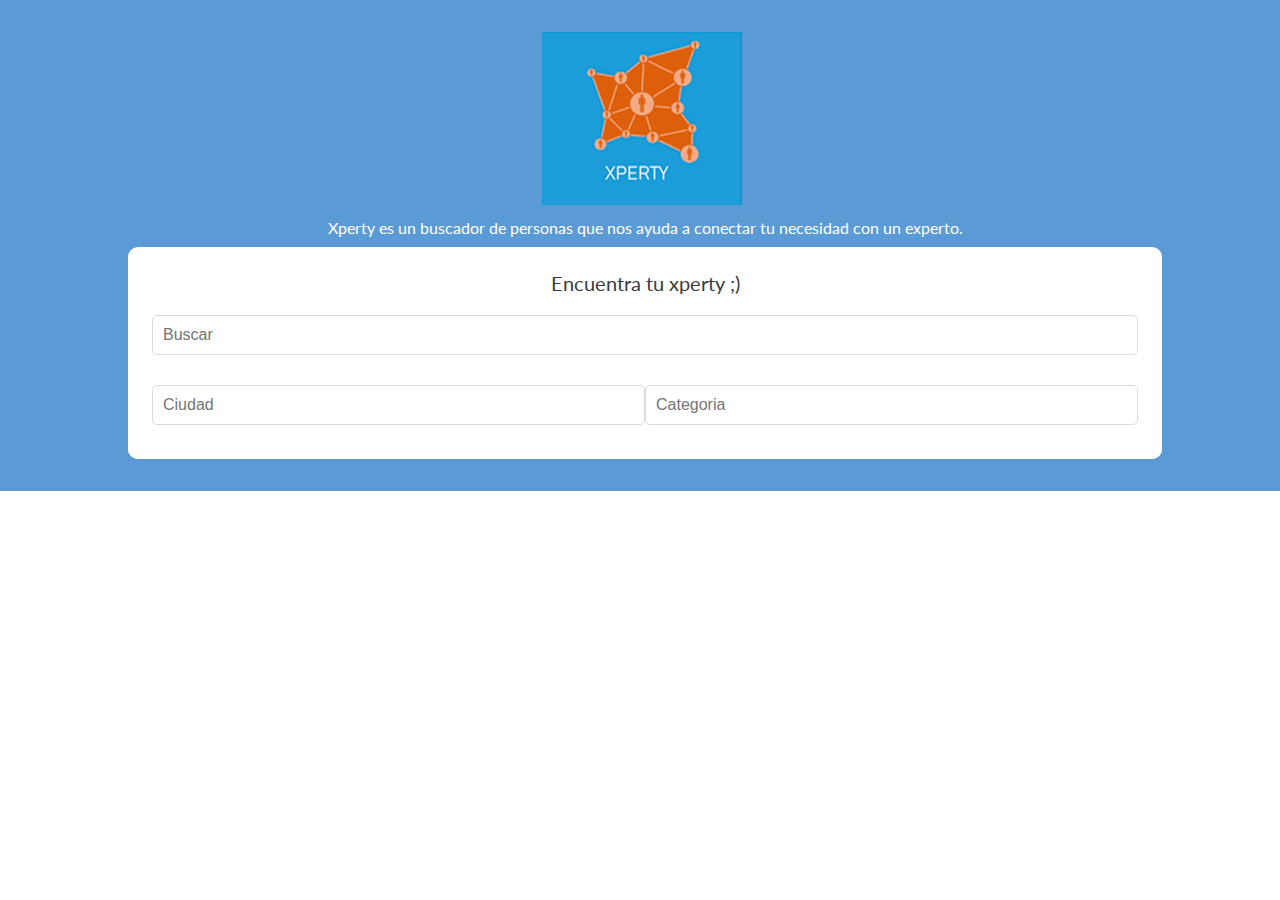
==== index.html @ 856facf0 "Primer subida del refactor" ====
<!DOCTYPE html>
<html lang="en">
<head>
	<meta charset="UTF-8">
	<title>Xperty</title>
	<meta name="viewport" content="width=device-width, user-scalable=no, initial-scale=1.0, maximum-scale=1.0, minimum-scale=1.0">
	<link href="https://fonts.googleapis.com/css?family=Lato:300,400,700&display=swap" rel="stylesheet">
	<link rel="stylesheet" href="css/estilos.css">
	
</head>
<body>
	<div class="hero">
		<div class="hero-container">
			<div class="badge">
				<img src="./image/badge.png" alt="">
			</div>
		<!--	
		<h1 class="title">
			Xperty
		</h1>-->
		<div class="description">
			<p>
				Xperty es un buscador de personas que nos ayuda a conectar tu necesidad con un experto.
			</p>
		</div>
		<form action="" class="form">
			<p>Encuentra tu xperty ;)</p>
			
			<input type="text" placeholder="Buscar">
			
			
			
		</form>
		
		
		<form action="" class="form2">
			
			
				<span><input type="email" placeholder="Ciudad"></span>
				<span><input type="email" placeholder="Categoria"></span>
				
		</form>
		<!--
		<div class="countdown"></div>
			
			<p>Lanzamiento:</p>
			<p>
				<span>01d</span>
				<span>03h</span>
				<span>09m</span>
				<span>05s</span>
			</p>-->
			</div>	
		</div>
	</div>	
</body>
</html>
---- css/estilos.css ----
body{
    font-family: 'Lato', sans-serif;
    margin: 0;
}
    .hero{
        background: #5b9bd5;
        color: white;
        padding: 32px 15px;
        display: grid;
        grid-template-columns: minmax(auto, 1024px);
        justify-content: center;
    }
    .hero-container{
        display: grid;
        grid-template-columns: 1fr 1024px 1fr;
        grid-template-areas: "badge badge"
                            "description description"                           
                            "form form";                    
        grid-gap: 10px;
    }
    .badge{
        grid-area: badge;
       margin-left: 40%;
        
    }
    .badge img{
        /*align-items: center;*/
        max-width: 200px;
        
    }
    .title{
        grid-area: title;
        font-size: 36px;
        font-weight: normal;
        margin: 0;
        display: flex;
        align-items: center;
    }
    .form{
        grid-area: form;
        text-align: center;
        background: rgba(255,255,255);
        padding: 1.5em;
        border-radius: 10px;
        
    }

    .form2{
        display: inline-table;
        margin-top: 11%;
        grid-area: form;      
        background: rgba(255,255,255, .9);
        padding: 1.5em;
        border-radius: 10px;
        
    }

    .form input{
        width: 100%;
        padding: 10px;
        font-size: 16px;
        border: 1px solid #dbdbe2;
        border-radius: 5px;
        box-sizing: border-box;
        /*margin-bottom: 10px;*/
    }

    .form2 input{
        width: 50%;
        padding: 10px;
        font-size: 16px;
        border: 1px solid #dbdbe2;
        border-radius: 5px;
        box-sizing: border-box;
        margin-bottom: 10px;
    }

    .form p {
        font-size: 20px;
        color: #3a3b3f;
        margin-bottom: 1em;
    }

    .form button{
        background: #c35f1c;
        color: white;
        padding: 10px 15px;
        border-radius: 5px;
        border: none;
        font-size: 16px;
        border-bottom: 5px solid #ee680f;
        display: inline-block;
        margin-left: 46%;

    }

   


    .countdown{
        grid-area: countdown;
    }

    .countdown p{
        font-size: 20px;
        text-align: center;
        font-weight: 300;
    }
    .countdown span{
        font-size: 33px;

    }
    .countdown span:after{
        content: ":";
        display: inline-block;
        margin: 0 5px; 
    }

    .countdown span:last-child:after{
        display: none;
    }

    p{
        margin: 0;
    }
    .description{
        grid-area: description;
        text-align: center;
    }

    @media screen and (max-width: 768px){
        .hero-container{
            grid-template-columns: 200px 1fr;
            grid-template-areas: "badge badge"
                         "description description"
                         "form form";
                         
                                  
                                  
        }

        .badge{
            grid-area: badge;
           margin-left: 30%;
            
        }

        .form2{
            display: inline-table;
            margin-top: 23%;
            grid-area: form;      
            background: rgba(255,255,255, .9);
            padding: 1.5em;
            border-radius: 10px;
            
        }

    }
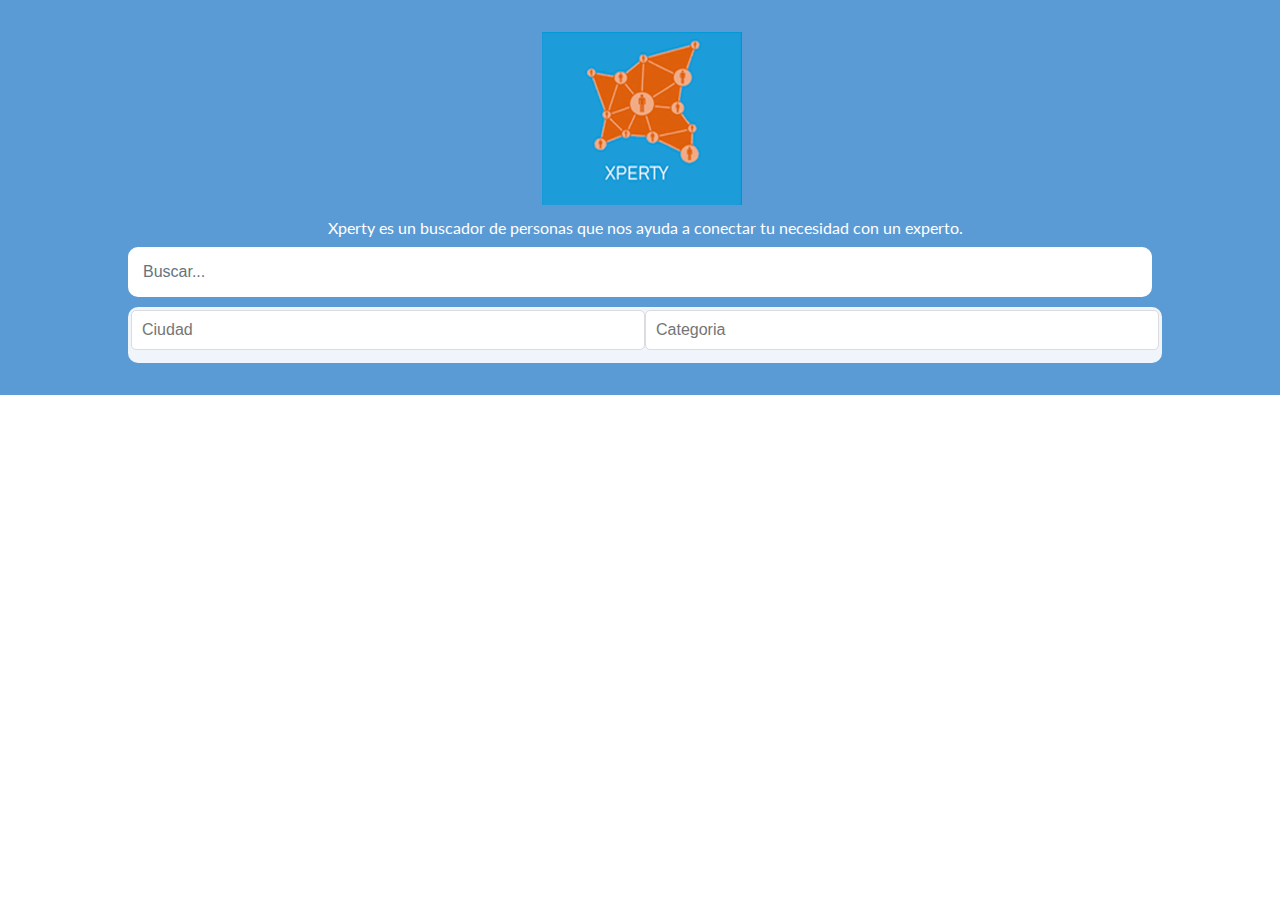
==== commit 65a3dfed: "creacion del preview" ====
--- a/index.html
+++ b/index.html
@@ -6,6 +6,7 @@
 	<meta name="viewport" content="width=device-width, user-scalable=no, initial-scale=1.0, maximum-scale=1.0, minimum-scale=1.0">
 	<link href="https://fonts.googleapis.com/css?family=Lato:300,400,700&display=swap" rel="stylesheet">
 	<link rel="stylesheet" href="css/estilos.css">
+	<link href="//maxcdn.bootstrapcdn.com/font-awesome/4.1.0/css/font-awesome.min.css" rel="stylesheet">
 	
 </head>
 <body>
@@ -23,15 +24,15 @@
 				Xperty es un buscador de personas que nos ayuda a conectar tu necesidad con un experto.
 			</p>
 		</div>
-		<form action="" class="form">
-			<p>Encuentra tu xperty ;)</p>
-			
-			<input type="text" placeholder="Buscar">
-			
-			
-			
-		</form>
-		
+
+		<div class="box">
+			<div class="container-4">
+			  <input type="search" id="search" placeholder="Buscar..." />
+			  <button class="icon"><i class="fa fa-search"></i></button>
+			</div>
+		  </div>
+
+	
 		
 		<form action="" class="form2">
 			
@@ -40,16 +41,7 @@
 				<span><input type="email" placeholder="Categoria"></span>
 				
 		</form>
-		<!--
-		<div class="countdown"></div>
-			
-			<p>Lanzamiento:</p>
-			<p>
-				<span>01d</span>
-				<span>03h</span>
-				<span>09m</span>
-				<span>05s</span>
-			</p>-->
+		
 			</div>	
 		</div>
 	</div>	
--- a/css/estilos.css
+++ b/css/estilos.css
@@ -14,7 +14,8 @@
         display: grid;
         grid-template-columns: 1fr 1024px 1fr;
         grid-template-areas: "badge badge"
-                            "description description"                           
+                            "description description" 
+                            "box box"                                                                                 
                             "form form";                    
         grid-gap: 10px;
     }
@@ -28,6 +29,91 @@
         max-width: 200px;
         
     }
+ 
+    .box{
+        grid-area: box;  
+        
+        width: 1024px;
+        height: 50px;
+      }
+
+      .container-4{
+        
+        overflow: hidden;
+        width: 1024px;
+        vertical-align: middle;
+        white-space: nowrap;
+      }
+
+      .container-4 input#search{
+       
+        width: 1024px;
+        height: 50px;
+        background: #fff;
+        border: none;
+        font-size: 10pt;
+        float: left;
+        color: black;
+        padding-left: 15px;
+        -webkit-border-radius: 5px;
+        -moz-border-radius: 5px;
+        border-radius: 10px;
+      }
+
+      .container-4 input#search::-webkit-input-placeholder {
+        
+        font-size: 16px;   
+        color: #65737e;
+     }
+      
+     .container-4 input#search:-moz-placeholder { /* Firefox 18- */
+        font-size: 16px;   
+        color: #65737e;  
+     }
+      
+     .container-4 input#search::-moz-placeholder {  /* Firefox 19+ */
+        font-size: 16px;   
+        color: #65737e;  
+     }
+      
+     .container-4 input#search:-ms-input-placeholder {  
+        font-size: 16px;   
+        color: #65737e;  
+     }
+
+     .container-4 button.icon{
+        -webkit-border-top-right-radius: 5px;
+        -webkit-border-bottom-right-radius: 5px;
+        -moz-border-radius-topright: 5px;
+        -moz-border-radius-bottomright: 5px;
+        border-top-right-radius: 5px;
+        border-bottom-right-radius: 5px;
+       
+        border: none;
+        background: #4fa8fc;
+        height: 50px;
+        width: 50px;
+        color: #4fa8fc;
+        opacity: 0;
+        font-size: 10pt;
+       
+        -webkit-transition: all .55s ease;
+        -moz-transition: all .55s ease;
+        -ms-transition: all .55s ease;
+        -o-transition: all .55s ease;
+        transition: all .55s ease;
+      }
+
+      .container-4:hover button.icon, .container-4:active button.icon, .container-4:focus button.icon{
+        outline: none;
+        opacity: 1;
+        margin-left: -50px;
+      }
+     
+      .container-4:hover button.icon:hover{
+        background: #ee680f;
+      }
+
     .title{
         grid-area: title;
         font-size: 36px;
@@ -47,10 +133,10 @@
 
     .form2{
         display: inline-table;
-        margin-top: 11%;
+        /*margin-top: 11%;*/
         grid-area: form;      
         background: rgba(255,255,255, .9);
-        padding: 1.5em;
+        padding: 3px;
         border-radius: 10px;
         
     }
@@ -133,6 +219,7 @@
             grid-template-columns: 200px 1fr;
             grid-template-areas: "badge badge"
                          "description description"
+                         "box box"
                          "form form";
                          
                                   
@@ -147,12 +234,96 @@
 
         .form2{
             display: inline-table;
-            margin-top: 23%;
+           
             grid-area: form;      
             background: rgba(255,255,255, .9);
-            padding: 1.5em;
+            padding: 1px;
             border-radius: 10px;
             
         }
 
+        .box{
+            grid-area: box;  
+            
+            width: 200px;
+            height: 50px;
+          }
+        
+          .container-4{
+        
+            overflow: hidden;
+            width: 465px;
+            vertical-align: middle;
+            white-space: nowrap;
+          }
+          
+          .container-4 input#search{
+       
+            width: 465px;
+            height: 50px;
+            background: #fff;
+            border: none;
+            font-size: 10pt;
+            float: left;
+            color: black;
+            padding-left: 15px;
+            -webkit-border-radius: 5px;
+            -moz-border-radius: 5px;
+            border-radius: 10px;
+          }
+    
+          .container-4 input#search::-webkit-input-placeholder {
+            
+            font-size: 16px;   
+            color: #65737e;
+         }
+          
+         .container-4 input#search:-moz-placeholder { /* Firefox 18- */
+            font-size: 16px;   
+            color: #65737e;  
+         }
+          
+         .container-4 input#search::-moz-placeholder {  /* Firefox 19+ */
+            font-size: 16px;   
+            color: #65737e;  
+         }
+          
+         .container-4 input#search:-ms-input-placeholder {  
+            font-size: 16px;   
+            color: #65737e;  
+         }
+    
+         .container-4 button.icon{
+            -webkit-border-top-right-radius: 5px;
+            -webkit-border-bottom-right-radius: 5px;
+            -moz-border-radius-topright: 5px;
+            -moz-border-radius-bottomright: 5px;
+            border-top-right-radius: 5px;
+            border-bottom-right-radius: 5px;
+           
+            border: none;
+            background: #4fa8fc;
+            height: 50px;
+            width: 50px;
+            color: #4fa8fc;
+            opacity: 0;
+            font-size: 10pt;
+           
+            -webkit-transition: all .55s ease;
+            -moz-transition: all .55s ease;
+            -ms-transition: all .55s ease;
+            -o-transition: all .55s ease;
+            transition: all .55s ease;
+          }
+    
+          .container-4:hover button.icon, .container-4:active button.icon, .container-4:focus button.icon{
+            outline: none;
+            opacity: 1;
+            margin-left: -50px;
+          }
+         
+          .container-4:hover button.icon:hover{
+            background: #ee680f;
+          }
+
     }